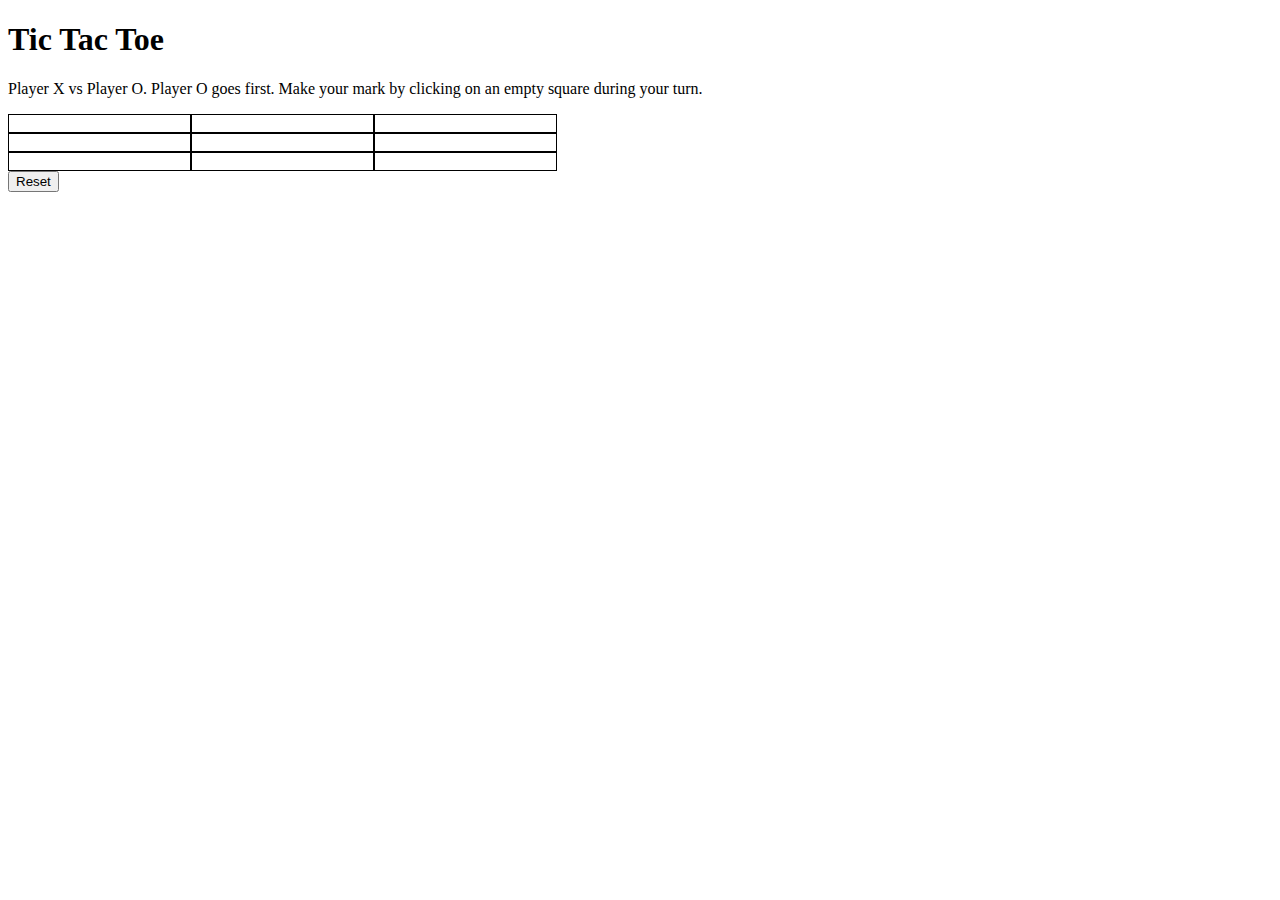
==== index.html @ ecce2286 "Changed tictactoe.html to index.html" ====
<!DOCTYPE html>
<html lang="en">
<head>
    <meta charset="UTF-8">
    <meta name="viewport" content="width=device-width, initial-scale=1.0">
    <link rel="stylesheet" href="ttt_styles.css" type="text/CSS">
    <title>Tic Tac Toe</title>
</head>
<body>
    <form action="">
    <h1>Tic Tac Toe</h1>
    <p class="instructions">Player X vs Player O. Player O goes first. Make your mark by clicking on an empty square during your turn.</p>
    <div class="grid">
        <div class="row">
            <input type="text" id="c1" class="cell" onclick="fill_cell('c1'); play_ttt();"><input type="text" id="c2" class="cell" onclick="fill_cell('c2'); play_ttt();"><input type="text" id="c3" class="cell" onclick="fill_cell('c3'); play_ttt();">
        </div>
        <div class="row">
            <input type="text" id="c4" class="cell" onclick="fill_cell('c4'); play_ttt();"><input type="text" id="c5" class="cell" onclick="fill_cell('c5'); play_ttt();"><input type="text" id="c6" class="cell" onclick="fill_cell('c6'); play_ttt();">
        </div>
        <div class="row">
            <input type="text" id="c7" class="cell" onclick="fill_cell('c7'); play_ttt();"><input type="text" id="c8" class="cell" onclick="fill_cell('c8'); play_ttt();"><input type="text" id="c9" class="cell" onclick="fill_cell('c9'); play_ttt();">
        </div>
    </div>
    <div class="win-result">
        <div id="win-text"></div>
        <button onclick="reset();">Reset</button>
    </div>
</form>
    <script src="ttt.js" type="text/javascript"></script>
</body>
</html>
---- ttt_styles.css ----
input
{
    border-radius: 0;
    border: 1px solid #000;
}
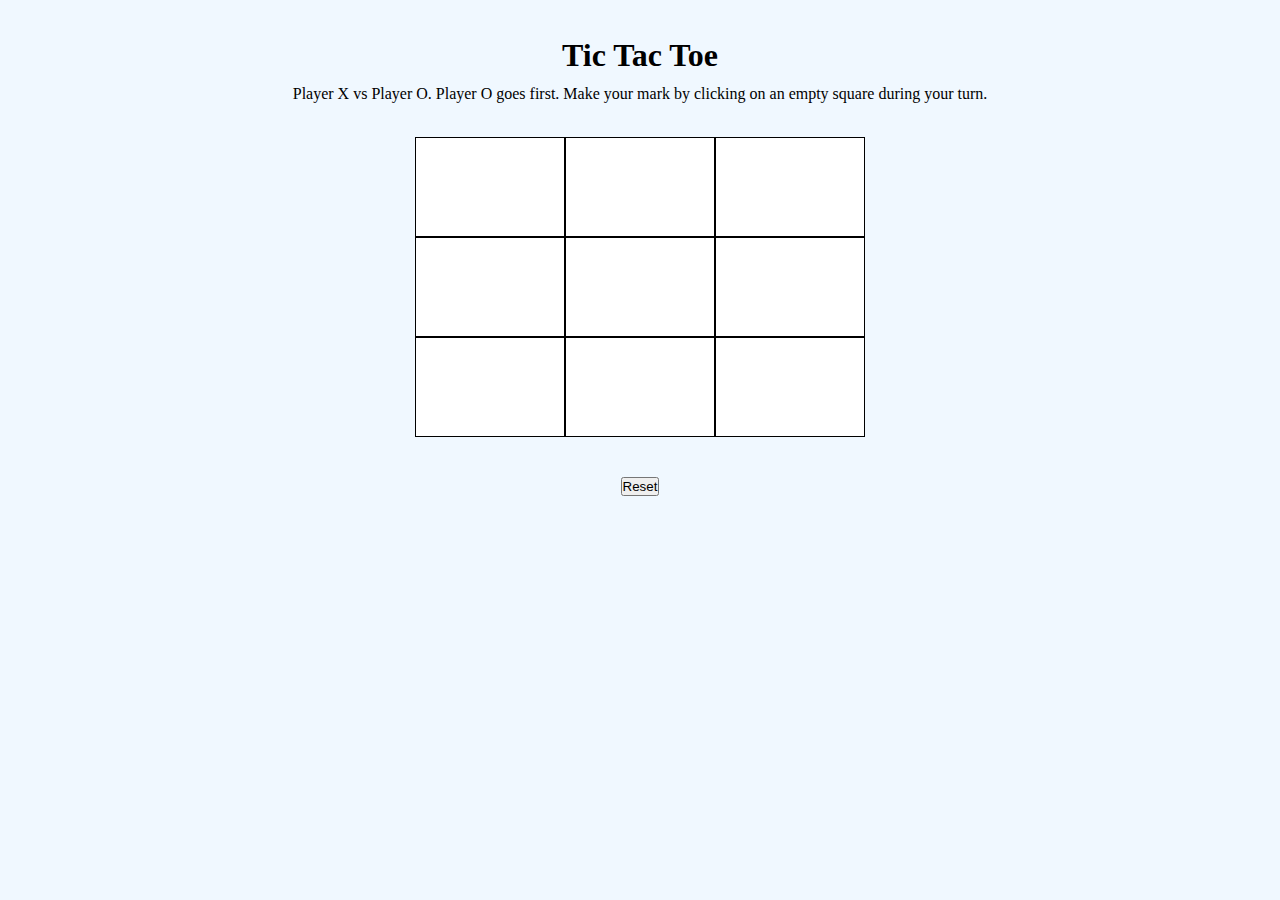
==== commit ee78a2eb: "Added CSS content" ====
--- a/index.html
+++ b/index.html
@@ -25,7 +25,7 @@
         <div id="win-text"></div>
         <button onclick="reset();">Reset</button>
     </div>
-</form>
+    </form>
     <script src="ttt.js" type="text/javascript"></script>
 </body>
 </html>--- a/ttt_styles.css
+++ b/ttt_styles.css
@@ -1,5 +1,48 @@
+*
+{
+    margin: 0;
+    padding: 0;
+    box-sizing:border-box;
+}
 input
 {
     border-radius: 0;
     border: 1px solid #000;
+    height: 100px;
+    width: 150px;
+    text-align: center;
+    font-size: large;
+}
+input:disabled
+{
+    background-color: azure;
+}
+body
+{
+    display: flex;
+    background-color: aliceblue;
+    justify-content: center;
+    font-family: 'Times New Roman', Times, serif;
+}
+form
+{
+    display: flex;
+    flex-direction: column;
+    align-items: center;
+    padding: 30px;
+    line-height: 1.6;
+}
+.grid
+{
+    padding: 30px;
+}
+.win-result
+{
+    display: flex;
+    flex-direction: column;
+    justify-content: space-around;
+}
+button
+{
+    margin-top: 10px;
 }